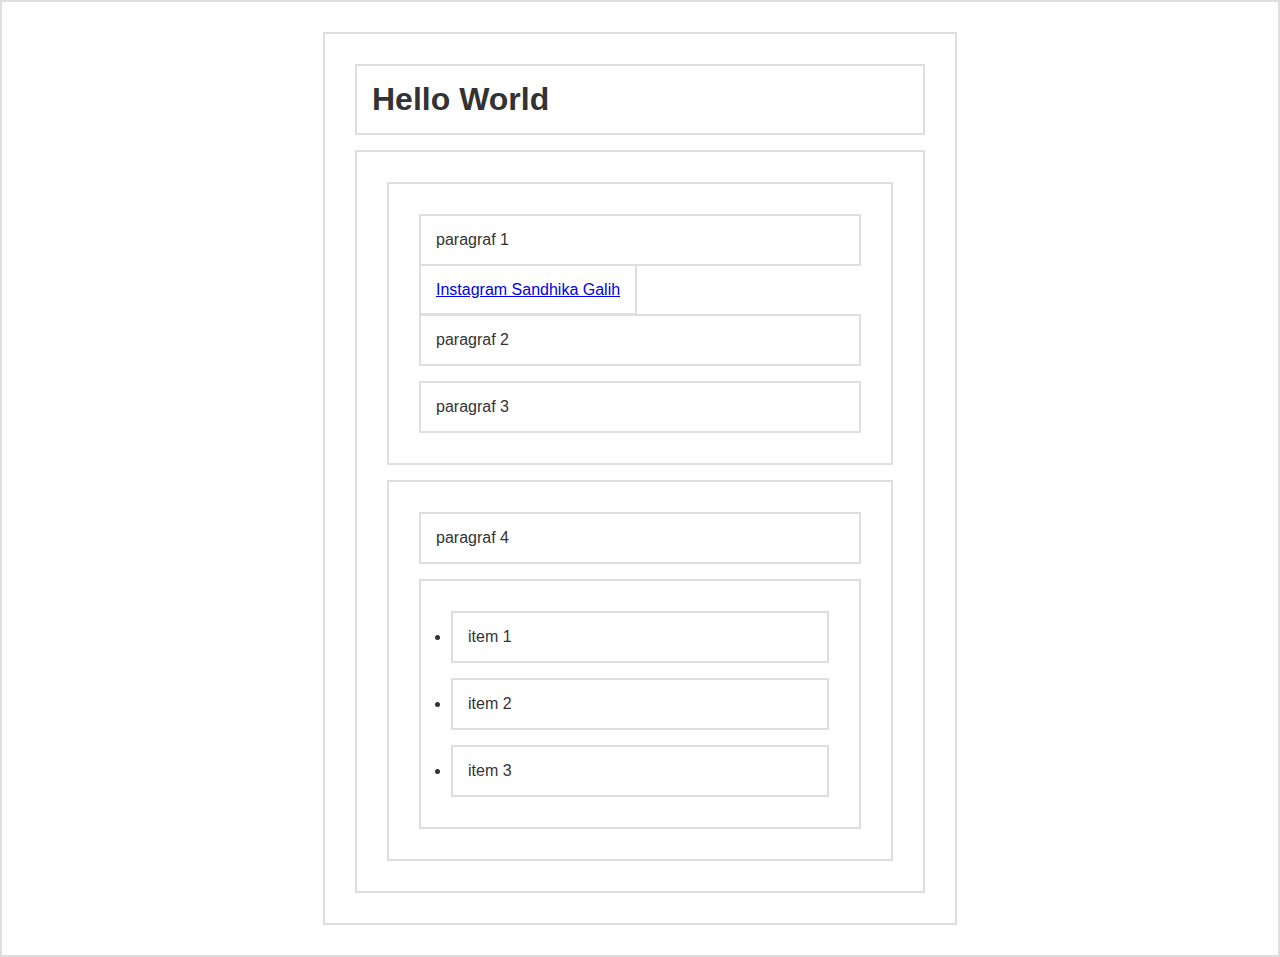
==== DOM/dom.html @ 2d8fa756 "Belajar Javascript" ====
<!DOCTYPE html>
<html lang="en">
  <head>
    <meta charset="UTF-8" />
    <title>Dom Selection</title>
    <style>
      * {
        border: 2px solid #dedede;
        padding: 15px;
        margin: 15px;
      }
      html {
        margin: 0;
        padding: 0;
      }
      body {
        max-width: 600px;
        margin: 30px auto;
        font-family: sans-serif;
        color: #333;
      }
    </style>
  </head>
  <body>
    <h1 id="judul">Hello World</h1>
    <div id="container">
      <section id="a">
        <p class="p1">paragraf 1</p>
        <a href="http://instagram.com/sandhikagalih">Instagram Sandhika Galih</a>
        <p class="p2">paragraf 2</p>
        <p class="p3">paragraf 3</p>
      </section>
      <section id="b">
        <p>paragraf 4</p>
        <ul>
          <li>item 1</li>
          <li>item 2</li>
          <li>item 3</li>
        </ul>
      </section>
    </div>

    <script src="script.js"></script>
  </body>
</html>
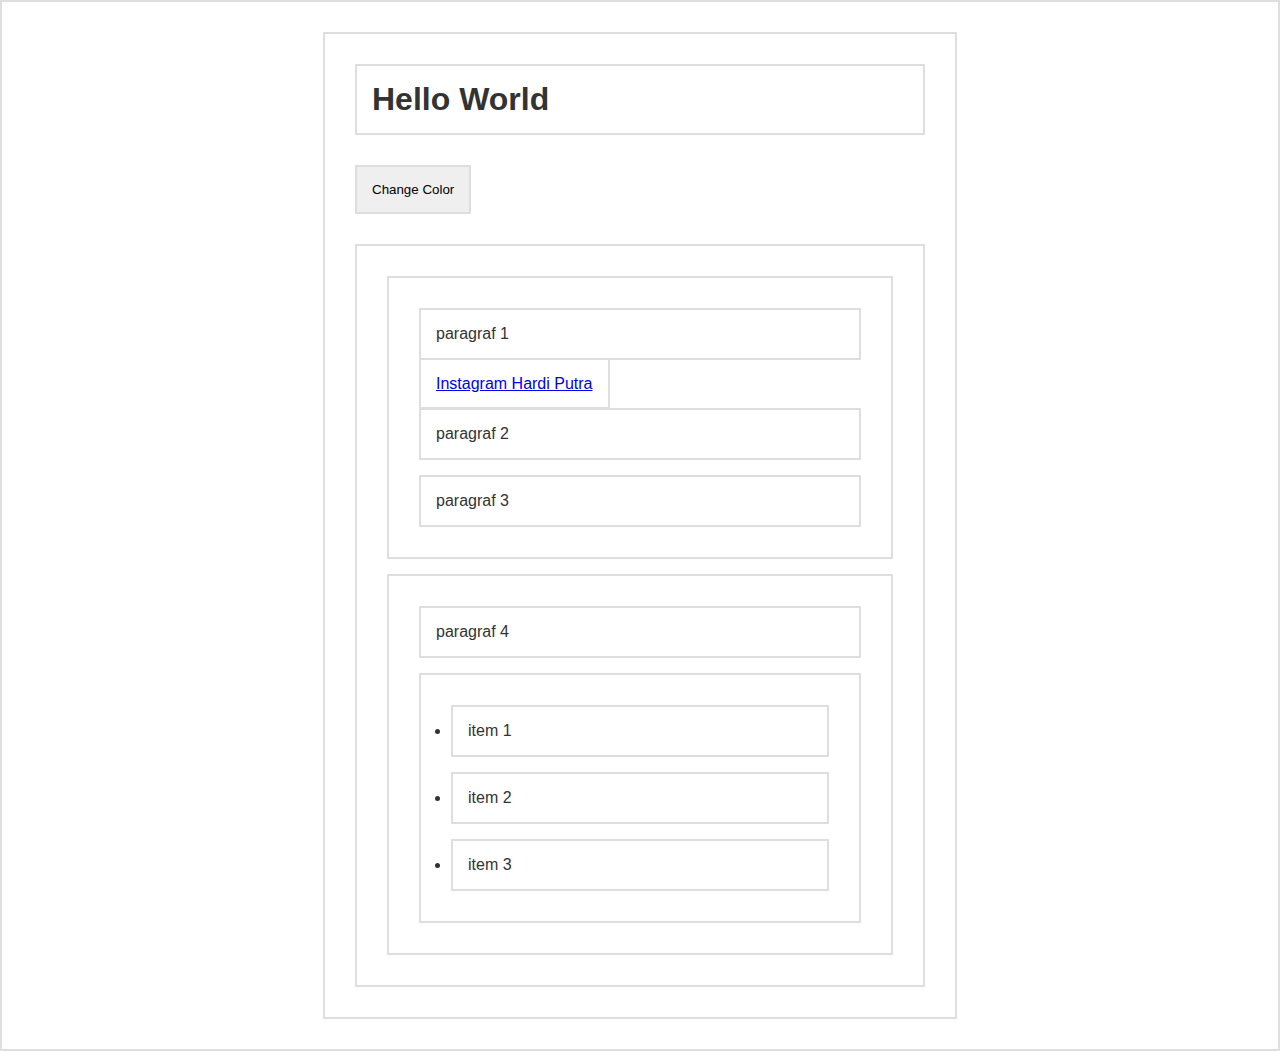
==== commit 21ba52d4: "Belajar Javascript" ====
--- a/DOM/dom.html
+++ b/DOM/dom.html
@@ -3,30 +3,15 @@
   <head>
     <meta charset="UTF-8" />
     <title>Dom Selection</title>
-    <style>
-      * {
-        border: 2px solid #dedede;
-        padding: 15px;
-        margin: 15px;
-      }
-      html {
-        margin: 0;
-        padding: 0;
-      }
-      body {
-        max-width: 600px;
-        margin: 30px auto;
-        font-family: sans-serif;
-        color: #333;
-      }
-    </style>
+    <link rel="stylesheet" href="stylee.css" />
   </head>
   <body>
     <h1 id="judul">Hello World</h1>
+    <button id="tombol" class="tombol">Change Color</button>
     <div id="container">
       <section id="a">
         <p class="p1">paragraf 1</p>
-        <a href="http://instagram.com/sandhikagalih">Instagram Sandhika Galih</a>
+        <a href="http://instagram.com/hardputra_r">Instagram Hardi Putra</a>
         <p class="p2">paragraf 2</p>
         <p class="p3">paragraf 3</p>
       </section>
--- a/DOM/stylee.css
+++ b/DOM/stylee.css
@@ -0,0 +1,15 @@
+* {
+  border: 2px solid #dedede;
+  padding: 15px;
+  margin: 15px;
+}
+html {
+  margin: 0;
+  padding: 0;
+}
+body {
+  max-width: 600px;
+  margin: 30px auto;
+  font-family: sans-serif;
+  color: #333;
+}
